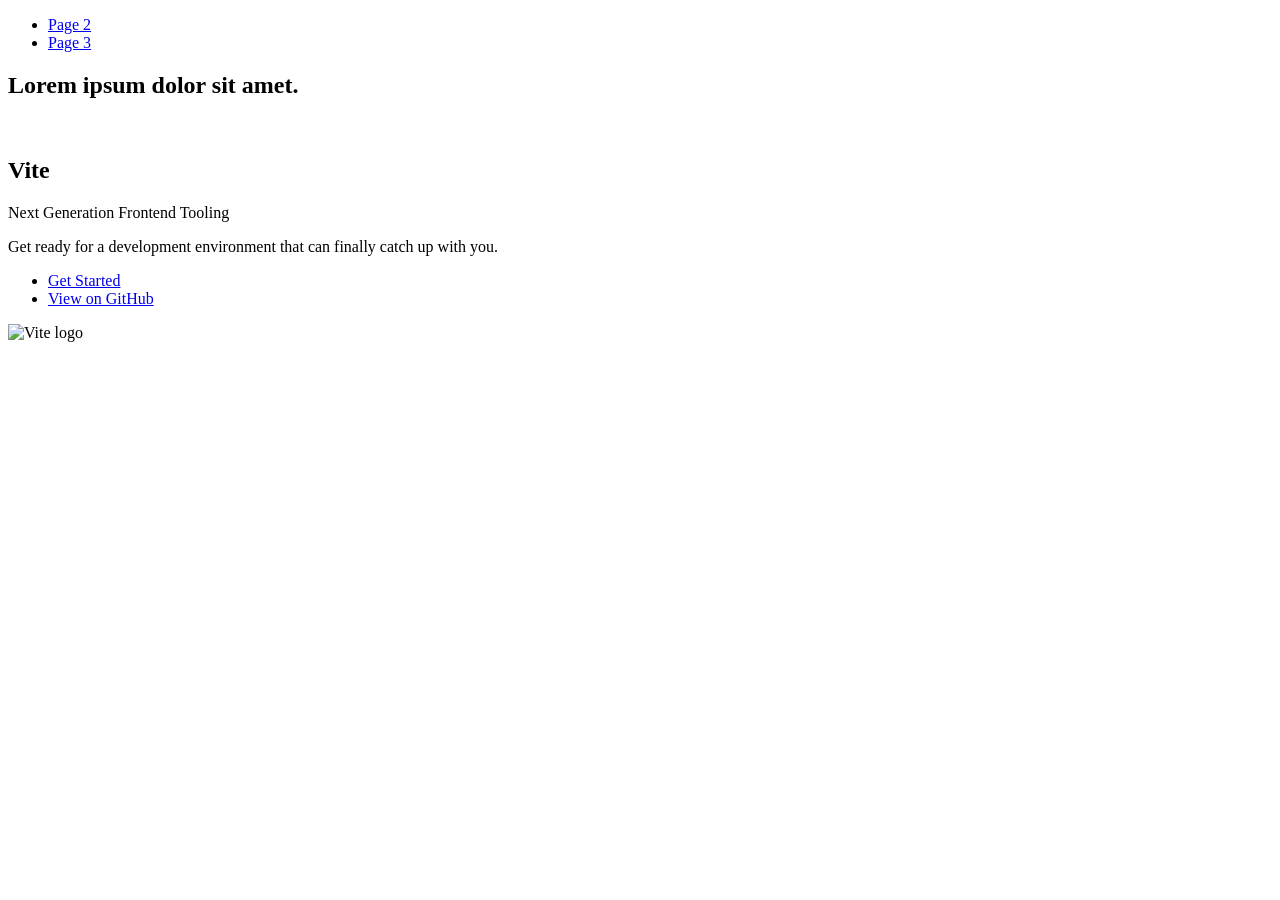
==== index.html @ e4a2e336 "Deploying to gh-pages from @ yuliia-petrenko/goit-js-hw-10@18186903e6946e162fd057b56b91d25218bed937 " ====
<!DOCTYPE html>
<html lang="en">
  <head>
    <meta charset="UTF-8" />
    <link rel="icon" type="image/svg+xml" href="/goit-js-hw-10/favicon.svg" />
    <meta name="viewport" content="width=device-width, initial-scale=1.0" />
    <title>Vanilla App Template</title>
    
    <script type="module" crossorigin src="/goit-js-hw-10/assets/styles-618a3959.js"></script>
    <link rel="stylesheet" href="/goit-js-hw-10/assets/styles-10c40100.css">
  </head>
  <body>
    <header class="header">
  <nav class="nav">
    <ul class="nav-list">
      <li class="nav-item">
        <a href="./page-2.html" class="nav-link">Page 2</a>
      </li>

      <li class="nav-item">
        <a href="./page-3.html" class="nav-link">Page 3</a>
      </li>
    </ul>
  </nav>
</header>


    <section>
      <h1>Lorem ipsum dolor sit amet.</h1>
      <!-- Path to images as from index.html file -->
      <img src="/goit-js-hw-10/assets/javascript-8dac5379.svg" alt="" />
    </section>

    <!-- Loads the specified .html file -->
    <section class="vite-promo">
  <div class="container">
    <div class="wrapper">
      <h2 class="title">
        <span class="gradient">Vite</span>
      </h2>
      <p class="text">Next Generation Frontend Tooling</p>
      <p class="tagline">
        Get ready for a development environment that can finally catch up with
        you.
      </p>

      <ul class="actions">
        <li class="action">
          <a
            class="link"
            href="https://vitejs.dev/guide/"
            target="_blank"
            rel="noopener noreferrer"
            >Get Started</a
          >
        </li>
        <li class="action">
          <a
            class="link"
            href="https://github.com/vitejs/vite"
            target="_blank"
            rel="noopener noreferrer"
            >View on GitHub</a
          >
        </li>
      </ul>
    </div>

    <div class="thumb">
      <!-- Path to images as from index.html file -->
      <img
        class="pic"
        src="/goit-js-hw-10/assets/vite-logo-51249ca9.png"
        alt="Vite logo"
        width="640"
        height="640"
      />
    </div>
  </div>
</section>


    
  </body>
</html>
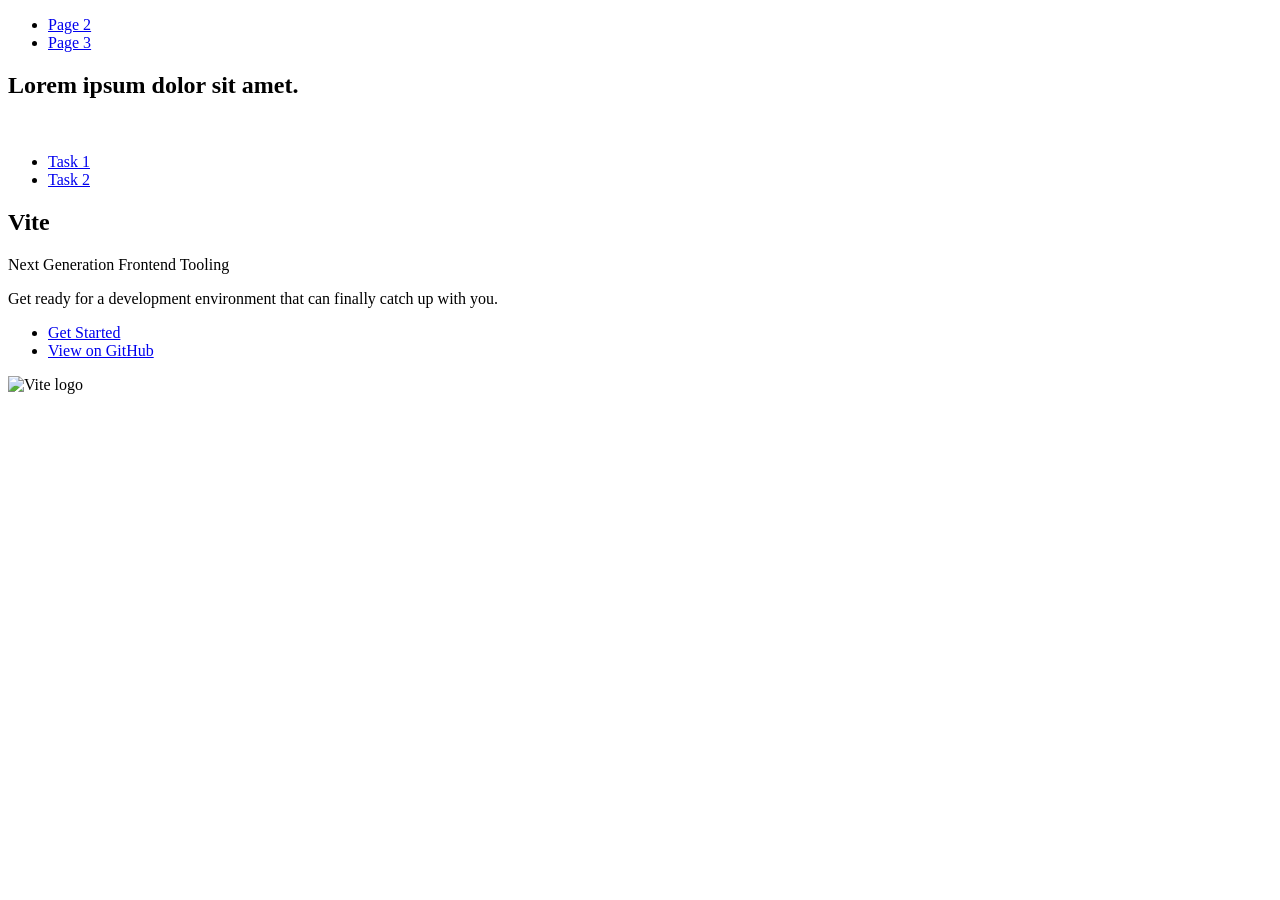
==== commit be03ef49: "Deploying to gh-pages from @ yuliia-petrenko/goit-js-hw-10@ecc01fed27bfac128e2a6f94c84ebe821a5f7dff " ====
--- a/index.html
+++ b/index.html
@@ -6,8 +6,8 @@
     <meta name="viewport" content="width=device-width, initial-scale=1.0" />
     <title>Vanilla App Template</title>
     
-    <script type="module" crossorigin src="/goit-js-hw-10/assets/styles-618a3959.js"></script>
-    <link rel="stylesheet" href="/goit-js-hw-10/assets/styles-10c40100.css">
+    <script type="module" crossorigin src="/goit-js-hw-10/assets/modulepreload-polyfill-ec808ebb.js"></script>
+    <link rel="stylesheet" href="/goit-js-hw-10/assets/index-970f1144.css">
   </head>
   <body>
     <header class="header">
@@ -30,7 +30,10 @@
       <!-- Path to images as from index.html file -->
       <img src="/goit-js-hw-10/assets/javascript-8dac5379.svg" alt="" />
     </section>
-
+    <ul>
+      <li><a href="./1-timer.html">Task 1</a></li>
+      <li><a href="./2-snackbar.html">Task 2</a></li>
+    </ul>
     <!-- Loads the specified .html file -->
     <section class="vite-promo">
   <div class="container">
